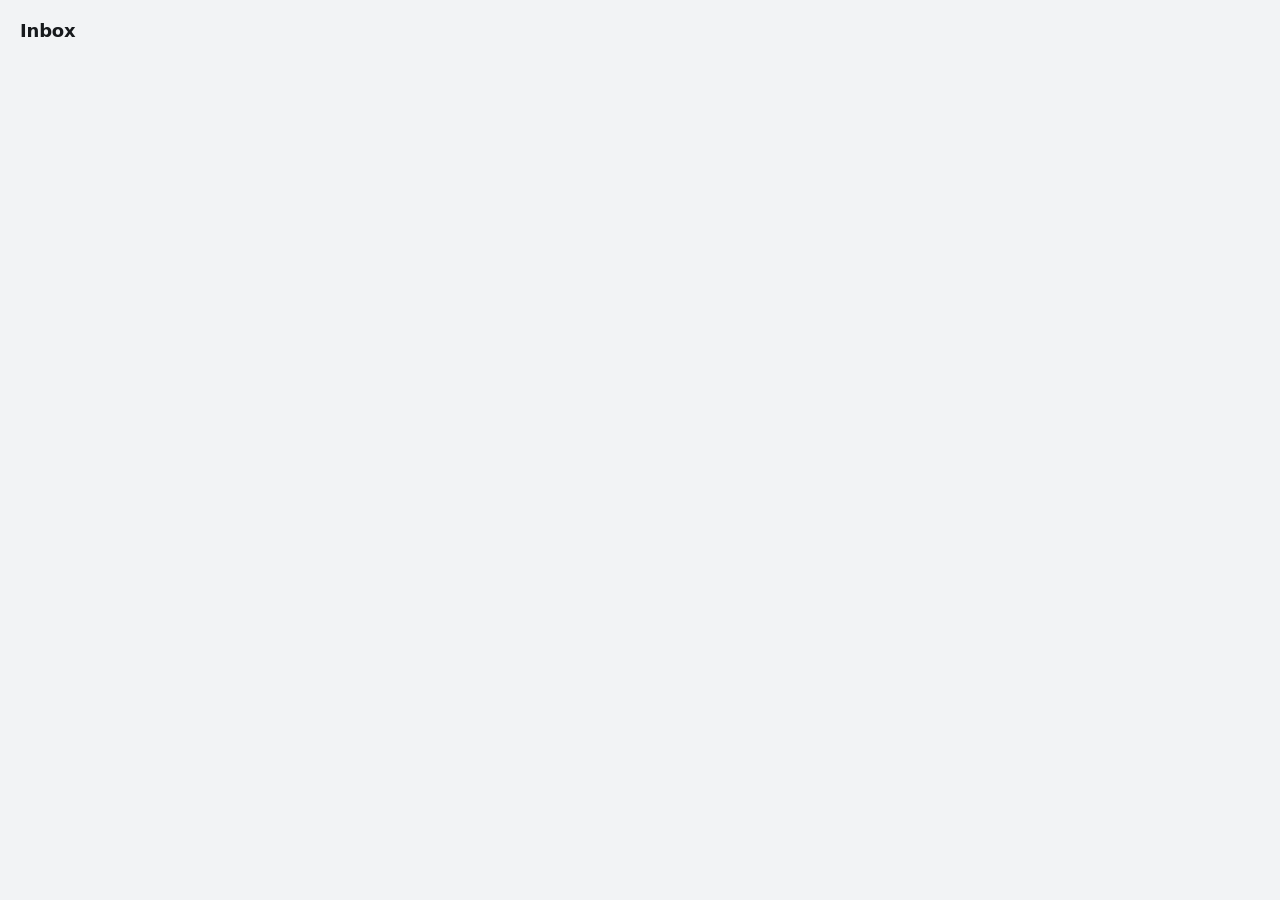
==== extension/data/panel/index.html @ a3ce12eb "Mail Deck for Gmail 1.0.0" ====
<!DOCTYPE html>
<html lang="en">
<head>
  <meta charset="utf-8">
  <title>Mail</title>
  <link rel="stylesheet" href="tokens.css">
  <link rel="stylesheet" href="index.css">
</head>
<body>
  <div class="app" id="app">
    <main class="main">
      <header class="bar">
        <div class="heading">
          <h1>Inbox</h1>
          <p class="sub" id="sub"></p>
        </div>
        <div class="tools" id="tools"></div>
      </header>
      <nav class="chips" id="chips" aria-label="Mailboxes"></nav>
      <div class="list" id="list"></div>

      <section class="reader" id="reader" aria-label="Message">
        <header class="bar reader-bar" id="reader-bar"></header>
        <div class="reader-card">
        <div class="reader-head">
          <p class="reader-account" id="reader-account"><span class="dot"></span><span></span></p>
          <h2 id="reader-subject"></h2>
          <div class="reader-from">
            <span id="reader-avatar"></span>
            <div class="who">
              <span class="name" id="reader-name"></span>
              <span class="addr" id="reader-addr"></span>
            </div>
            <time id="reader-date"></time>
          </div>
        </div>
        <div class="reader-body">
          <div class="progress"></div>
          <iframe id="body" src="/data/popup/body/index.html" title="Message body"></iframe>
        </div>
        <p class="keys"><span><kbd>R</kbd>read</span><span><kbd>E</kbd>archive</span><span><kbd>Del</kbd>delete</span><span><kbd>Esc</kbd>back</span></p>
        </div>
      </section>
    </main>
  </div>
  <div class="toast" id="toast" role="status"></div>

  <script src="/core/utils/resolved.js"></script>
  <script src="/data/popup/gmail.js"></script>
  <script src="index.js"></script>
</body>
</html>
---- extension/data/panel/tokens.css ----
/* colours shared by the panel and the settings page */
:root {
  --paper: #f2f3f5;
  --card: #ffffff;
  --hover: #f6f7f9;
  --ink: #17191c;
  --soft: #2c3036;
  --muted: #5d6470;
  --faint: #737a85;
  --line: #e6e8ec;
  --focus: #2f5bea;
  --accent: #4352e3;
  --danger: #c9372c;
  --shadow: 0 0 0 1px var(--line);
  --lift: 0 2px 4px rgba(22, 27, 36, .06), 0 10px 24px -10px rgba(22, 27, 36, .22);
  --ease: cubic-bezier(.2, .8, .2, 1);
  color-scheme: light;
}
@media (prefers-color-scheme: dark) {
  :root {
    --paper: #0f1012;
    --card: #1a1b1e;
    --hover: #202125;
    --ink: #ececef;
    --soft: #dcdee2;
    --muted: #9a9ea6;
    --faint: #878b93;
    --line: #26272b;
    --focus: #8aa6ff;
    --accent: #7d93ff;
    --danger: #ff8a80;
    --shadow: 0 0 0 1px #24252a;
    --lift: 0 2px 4px rgba(0, 0, 0, .35), 0 10px 24px -10px rgba(0, 0, 0, .6);
    color-scheme: dark;
  }
}
---- extension/data/panel/index.css ----
* {
  box-sizing: border-box;
}
html,
body {
  margin: 0;
  background: var(--paper);
  color: var(--ink);
  font: 13px/1.38 -apple-system, BlinkMacSystemFont, "Segoe UI", system-ui, sans-serif;
  -webkit-font-smoothing: antialiased;
}
button {
  font: inherit;
  color: inherit;
}
svg {
  width: 18px;
  height: 18px;
  fill: none;
  stroke: currentColor;
  stroke-width: 1.8;
  stroke-linecap: round;
  stroke-linejoin: round;
  flex: none;
}

.app {
  width: 560px;
  max-height: 600px;
  display: flex;
  flex-direction: column;
  overflow: hidden;
}
.app.reading {
  height: 600px;
}

/* main column */
.main {
  position: relative;
  flex: 1;
  min-height: 0;
  display: flex;
  flex-direction: column;
}
.bar {
  flex: none;
  display: flex;
  align-items: center;
  gap: 2px;
  min-height: 60px;
  padding: 14px 14px 10px 20px;
}
.heading {
  flex: 1;
  min-width: 0;
}
h1 {
  margin: 0;
  font-size: 18px;
  font-weight: 650;
  letter-spacing: -.01em;
  white-space: nowrap;
  overflow: hidden;
  text-overflow: ellipsis;
}
.sub {
  margin: 2px 0 0;
  color: var(--muted);
  font-size: 12px;
}
.tools {
  display: flex;
  gap: 2px;
}
.icon-btn {
  width: 32px;
  height: 32px;
  display: grid;
  place-items: center;
  padding: 0;
  border: 0;
  border-radius: 9px;
  background: none;
  color: var(--muted);
  cursor: pointer;
  transition: background .12s, color .12s;
}
.icon-btn:hover {
  background: color-mix(in srgb, var(--ink) 8%, transparent);
  color: var(--ink);
}
.icon-btn.danger,
.icon-btn.danger:hover {
  color: var(--danger);
}
.icon-btn:focus-visible,
.text-btn:focus-visible,
.chip:focus-visible,
.more:focus-visible,
.acc:focus-visible {
  outline: 2px solid var(--focus);
  outline-offset: -2px;
}
.icon-btn.spin svg {
  animation: spin .8s linear infinite;
}
@keyframes spin {
  to {
    transform: rotate(360deg);
  }
}

/* one chip per mailbox: shows only that mailbox */
.chips {
  flex: none;
  display: flex;
  gap: 6px;
  padding: 0 16px 12px;
  overflow-x: auto;
  scrollbar-width: none;
}
.chips:empty {
  display: none;
}
.chip {
  display: flex;
  align-items: center;
  gap: 7px;
  height: 30px;
  padding: 0 12px;
  border: 0;
  border-radius: 999px;
  background: var(--card);
  box-shadow: var(--shadow);
  color: var(--soft);
  font-size: 12.5px;
  font-weight: 500;
  white-space: nowrap;
  cursor: pointer;
}
.chip:hover {
  background: var(--hover);
}
.chip .dot {
  width: 8px;
  height: 8px;
}
.chip .count {
  color: var(--muted);
  font-variant-numeric: tabular-nums;
}
.chip.on {
  background: var(--ink);
  box-shadow: none;
  color: var(--paper);
}
.chip.on .count {
  color: color-mix(in srgb, var(--paper) 70%, transparent);
}

.list {
  flex: 1 1 auto;
  min-height: 0;
  overflow-y: auto;
  padding: 0 12px 12px;
  scrollbar-width: thin;
  scrollbar-color: color-mix(in srgb, var(--ink) 18%, transparent) transparent;
}
.section + .section {
  margin-top: 6px;
}
.section:has(.cards) + .section {
  margin-top: 14px;
}

/* the mailbox line stays on top while its mail scrolls under it */
.section-head {
  position: sticky;
  top: 0;
  z-index: 2;
  display: flex;
  align-items: center;
  gap: 8px;
  height: 38px;
  padding: 0 4px 0 8px;
  background: var(--paper);
  cursor: pointer;
}
.section-head:hover .addr {
  text-decoration: underline;
  text-underline-offset: 3px;
}
.dot {
  width: 9px;
  height: 9px;
  border-radius: 50%;
  background: var(--c);
  flex: none;
}
.section-head .addr {
  font-size: 13px;
  font-weight: 600;
  white-space: nowrap;
  overflow: hidden;
  text-overflow: ellipsis;
}
.section-head .n {
  min-width: 20px;
  height: 20px;
  padding: 0 6px;
  border-radius: 10px;
  background: var(--c);
  color: #fff;
  font-size: 11.5px;
  font-weight: 650;
  line-height: 20px;
  text-align: center;
  font-variant-numeric: tabular-nums;
}
@media (prefers-color-scheme: dark) {
  .section-head .n {
    background: color-mix(in srgb, var(--c) 65%, #fff);
    color: #0f1012;
  }
}
.section-head .none {
  color: var(--faint);
  font-size: 12px;
  white-space: nowrap;
}
.section.idle .addr {
  color: var(--muted);
  font-weight: 500;
}
.section.idle .dot {
  background: none;
  box-shadow: inset 0 0 0 2px var(--c);
}
.section-head .grow {
  flex: 1;
}

/* a mailbox's mail: one card, a hairline between letters */
.cards {
  border-radius: 14px;
  background: var(--card);
  box-shadow: var(--shadow);
  overflow: hidden;
}
.row {
  position: relative;
  display: grid;
  grid-template-columns: 36px minmax(0, 1fr) auto;
  grid-template-areas:
    "av from when"
    "av subj subj"
    "av snip snip";
  column-gap: 12px;
  row-gap: 2px;
  padding: 13px 14px;
  background: var(--card);
  cursor: pointer;
  outline: none;
  transition: background .12s;
}
.row + .row {
  border-top: 1px solid var(--line);
}
.row:hover,
.row:focus-within {
  background: var(--hover);
}
.row:focus-visible {
  box-shadow: inset 0 0 0 2px var(--focus);
}
.row .avatar {
  grid-area: av;
  margin-top: 1px;
}
.from {
  grid-area: from;
  font-size: 13.5px;
  font-weight: 600;
  white-space: nowrap;
  overflow: hidden;
  text-overflow: ellipsis;
}
.when {
  grid-area: when;
  padding-left: 10px;
  color: var(--muted);
  font-size: 12px;
  font-variant-numeric: tabular-nums;
  white-space: nowrap;
}
.subject {
  grid-area: subj;
  color: var(--soft);
  font-size: 13.5px;
  white-space: nowrap;
  overflow: hidden;
  text-overflow: ellipsis;
}
.snippet {
  grid-area: snip;
  color: var(--faint);
  font-size: 12.5px;
  white-space: nowrap;
  overflow: hidden;
  text-overflow: ellipsis;
}
.acts {
  position: absolute;
  top: 6px;
  right: 8px;
  display: flex;
  gap: 2px;
  padding-left: 18px;
  background: linear-gradient(to right, transparent, var(--hover) 18px);
  opacity: 0;
  pointer-events: none;
  transition: opacity .12s;
}
.acts .icon-btn {
  width: 30px;
  height: 30px;
}
.acts svg {
  width: 16px;
  height: 16px;
}
.row:hover .acts,
.row:focus-within .acts {
  opacity: 1;
  pointer-events: auto;
}
.row:hover .when,
.row:focus-within .when {
  visibility: hidden;
}

/* sender: a site logo when it has one, a tinted initial otherwise */
.avatar {
  width: 36px;
  height: 36px;
  border-radius: 50%;
  display: grid;
  place-items: center;
  overflow: hidden;
  background: color-mix(in srgb, var(--c, var(--muted)) 18%, var(--card));
  color: color-mix(in srgb, var(--c, var(--muted)) 75%, var(--ink));
  font-size: 14px;
  font-weight: 650;
}
.avatar img {
  display: none;
  width: 20px;
  height: 20px;
}
.avatar.logo {
  font-size: 0;
  background: #fff;
  box-shadow: inset 0 0 0 1px var(--line);
}
.avatar.logo img {
  display: block;
}

.more {
  display: block;
  width: 100%;
  height: 40px;
  border: 0;
  border-top: 1px solid var(--line);
  background: none;
  color: var(--focus);
  font-size: 12.5px;
  font-weight: 500;
  cursor: pointer;
}
.more:hover {
  background: var(--hover);
}

/* nothing to show */
.empty {
  display: flex;
  flex-direction: column;
  align-items: center;
  padding: 44px 40px 32px;
  text-align: center;
}
.empty .badge {
  width: 64px;
  height: 64px;
  margin-bottom: 16px;
  border-radius: 20px;
  display: grid;
  place-items: center;
  background: var(--card);
  box-shadow: var(--shadow);
  color: #2fa874;
}
.empty .badge.mail {
  color: var(--accent);
}
.empty .badge svg {
  width: 28px;
  height: 28px;
}
.empty h3 {
  margin: 0 0 6px;
  font-size: 18px;
  font-weight: 650;
}
.empty p {
  margin: 0;
  color: var(--muted);
  max-width: 300px;
  line-height: 1.5;
}
.text-btn {
  margin-top: 18px;
  padding: 10px 18px;
  border: 0;
  border-radius: 20px;
  background: var(--ink);
  color: var(--card);
  font-weight: 600;
  cursor: pointer;
}
.accounts {
  border-radius: 14px;
  background: var(--card);
  box-shadow: var(--shadow);
  overflow: hidden;
}
.acc {
  display: flex;
  align-items: center;
  gap: 10px;
  width: 100%;
  height: 46px;
  padding: 0 16px;
  border: 0;
  background: none;
  font-size: 13px;
  font-weight: 500;
  text-align: left;
  cursor: pointer;
}
.acc + .acc {
  border-top: 1px solid var(--line);
}
.acc:hover {
  background: var(--hover);
}
.acc .addr {
  flex: 1;
  min-width: 0;
  white-space: nowrap;
  overflow: hidden;
  text-overflow: ellipsis;
}
.acc .go {
  display: flex;
  align-items: center;
  gap: 6px;
  color: var(--faint);
  font-size: 12px;
}
.acc .go svg {
  width: 15px;
  height: 15px;
}

/* reader: a large card that slides over the list */
.reader {
  position: absolute;
  inset: 0;
  z-index: 3;
  display: flex;
  flex-direction: column;
  background: var(--paper);
  transform: translateX(100%);
  visibility: hidden;
  transition: transform .26s var(--ease), visibility 0s .26s;
}
.app.reading .reader {
  transform: none;
  visibility: visible;
  transition: transform .26s var(--ease);
}
.reader-bar {
  padding: 12px 12px 10px 10px;
}
.reader-bar .icon-btn {
  width: 34px;
  height: 34px;
}
.reader-bar .pos {
  flex: 1;
  padding-left: 4px;
  color: var(--muted);
  font-size: 13px;
  font-variant-numeric: tabular-nums;
}
.reader-bar .sep {
  width: 1px;
  height: 20px;
  margin: 0 4px;
  background: var(--line);
}
.reader-card {
  flex: 1;
  min-height: 0;
  display: flex;
  flex-direction: column;
  margin: 0 12px 12px;
  border-radius: 16px;
  background: var(--card);
  box-shadow: var(--shadow);
  overflow: hidden;
}
.reader-head {
  padding: 20px 22px 16px;
  border-bottom: 1px solid var(--line);
}
.reader-account {
  display: flex;
  align-items: center;
  gap: 8px;
  margin: 0 0 10px;
  color: var(--muted);
  font-size: 12px;
}
.reader-account .dot {
  width: 8px;
  height: 8px;
}
.reader-head h2 {
  margin: 0 0 14px;
  font-size: 19px;
  font-weight: 650;
  line-height: 1.3;
  letter-spacing: -.01em;
  display: -webkit-box;
  -webkit-line-clamp: 3;
  -webkit-box-orient: vertical;
  overflow: hidden;
}
.reader-from {
  display: flex;
  align-items: center;
  gap: 12px;
}
.reader-from .avatar {
  width: 38px;
  height: 38px;
  font-size: 15px;
}
.reader-from .who {
  flex: 1;
  min-width: 0;
  display: flex;
  flex-direction: column;
  gap: 1px;
}
.reader-from .name {
  font-size: 13.5px;
  font-weight: 600;
}
.reader-from .addr,
.reader-from time {
  color: var(--muted);
  font-size: 12px;
  white-space: nowrap;
  overflow: hidden;
  text-overflow: ellipsis;
}
.reader-body {
  position: relative;
  flex: 1;
  min-height: 0;
}
.reader-body iframe {
  display: block;
  width: 100%;
  height: 100%;
  border: 0;
}
.keys {
  flex: none;
  display: flex;
  align-items: center;
  gap: 14px;
  margin: 0;
  padding: 9px 22px;
  border-top: 1px solid var(--line);
  color: var(--faint);
  font-size: 11.5px;
}
.keys span {
  display: flex;
  align-items: center;
  gap: 6px;
}
kbd {
  padding: 1px 5px;
  border: 1px solid color-mix(in srgb, var(--ink) 16%, transparent);
  border-radius: 5px;
  font: 500 10.5px/1.4 inherit;
  font-family: inherit;
}
.progress {
  position: absolute;
  inset: 0 0 auto;
  height: 2px;
  overflow: hidden;
  opacity: 0;
}
.reader.loading .progress {
  opacity: 1;
}
.progress::after {
  content: "";
  position: absolute;
  inset: 0;
  width: 40%;
  background: var(--focus);
  animation: slide 1s var(--ease) infinite;
}
@keyframes slide {
  from {
    transform: translateX(-100%);
  }
  to {
    transform: translateX(250%);
  }
}

.toast {
  position: fixed;
  left: 50%;
  bottom: 18px;
  z-index: 10;
  max-width: 440px;
  padding: 10px 18px;
  border-radius: 20px;
  background: var(--ink);
  color: var(--card);
  font-size: 12.5px;
  font-weight: 550;
  box-shadow: var(--lift);
  opacity: 0;
  transform: translate(-50%, 8px);
  transition: opacity .18s, transform .18s var(--ease);
  pointer-events: none;
}
.toast.show {
  opacity: 1;
  transform: translate(-50%, 0);
}
.toast.error {
  background: var(--danger);
  color: #fff;
}

@media (prefers-reduced-motion: reduce) {
  *,
  *::before,
  *::after {
    transition-duration: 0s !important;
    animation-duration: 0s !important;
  }
}
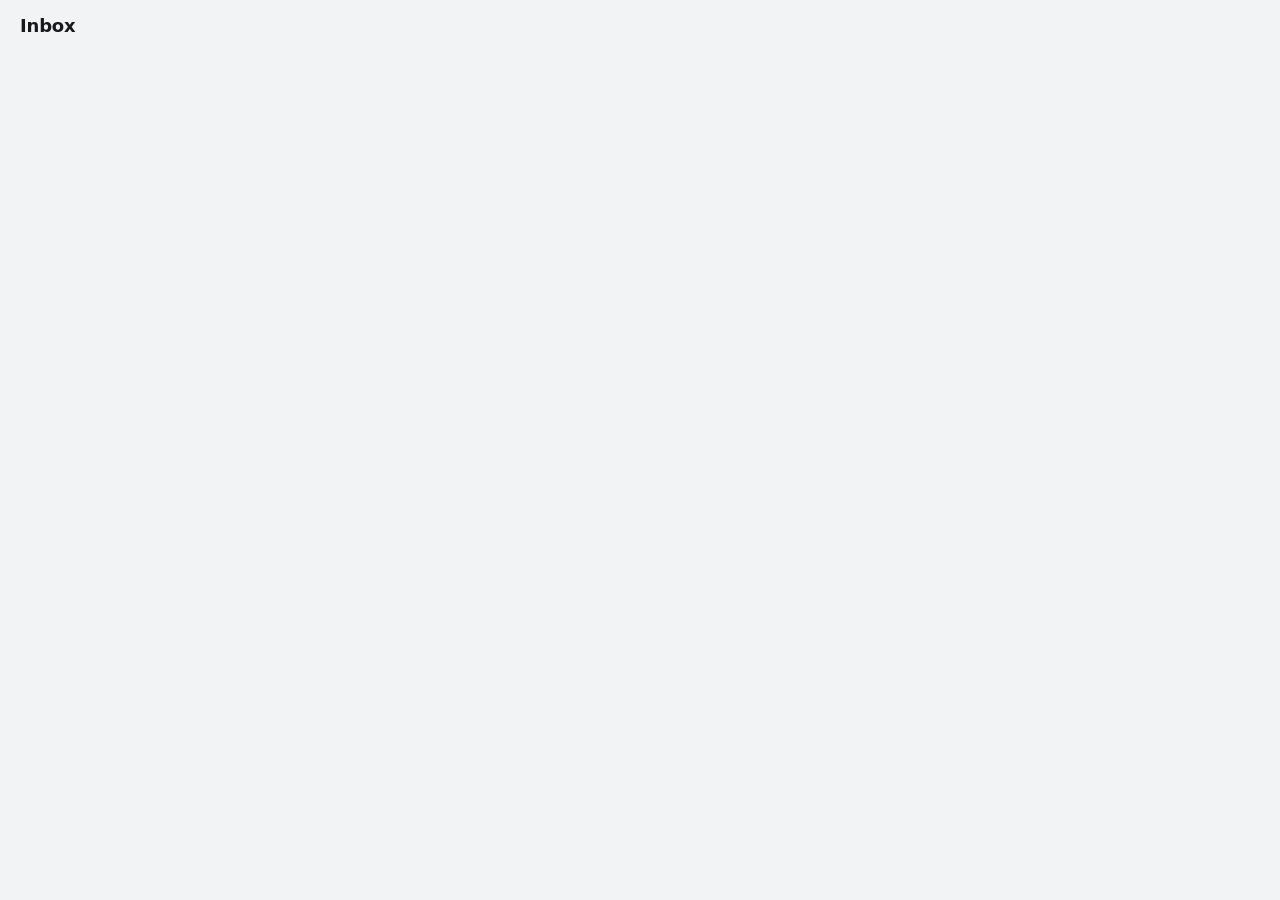
==== commit 19a35777: "Mail Deck 1.2.0: threads, search, reminders, quiet rules, side panel Panel - The whole conversation " ====
--- a/extension/data/panel/index.html
+++ b/extension/data/panel/index.html
@@ -2,7 +2,7 @@
 <html lang="en">
 <head>
   <meta charset="utf-8">
-  <title>Mail</title>
+  <title>Mail Deck</title>
   <link rel="stylesheet" href="tokens.css">
   <link rel="stylesheet" href="index.css">
 </head>
@@ -11,15 +11,18 @@
     <main class="main">
       <header class="bar">
         <div class="heading">
-          <h1>Inbox</h1>
+          <h1 data-i18n="inbox">Inbox</h1>
           <p class="sub" id="sub"></p>
         </div>
         <div class="tools" id="tools"></div>
       </header>
-      <nav class="chips" id="chips" aria-label="Mailboxes"></nav>
+      <form class="search" id="search" role="search" hidden>
+        <input id="search-input" type="search" autocomplete="off" spellcheck="false" enterkeyhint="search">
+      </form>
+      <nav class="chips" id="chips" aria-label="Mailboxes" data-i18n-label="mailboxes"></nav>
       <div class="list" id="list"></div>
 
-      <section class="reader" id="reader" aria-label="Message">
+      <section class="reader" id="reader" aria-label="Message" data-i18n-label="message">
         <header class="bar reader-bar" id="reader-bar"></header>
         <div class="reader-card">
         <div class="reader-head">
@@ -36,9 +39,9 @@
         </div>
         <div class="reader-body">
           <div class="progress"></div>
-          <iframe id="body" src="/data/popup/body/index.html" title="Message body"></iframe>
+          <iframe id="body" src="body/index.html" title="Message body" data-i18n-label="messageBody"></iframe>
         </div>
-        <p class="keys"><span><kbd>R</kbd>read</span><span><kbd>E</kbd>archive</span><span><kbd>Del</kbd>delete</span><span><kbd>Esc</kbd>back</span></p>
+        <p class="keys"><span><kbd>R</kbd><span data-i18n="keyRead">read</span></span><span><kbd>E</kbd><span data-i18n="keyArchive">archive</span></span><span><kbd>Del</kbd><span data-i18n="keyDelete">delete</span></span><span><kbd>B</kbd><span data-i18n="keyRemind">later</span></span><span><kbd>S</kbd><span data-i18n="keyStar">star</span></span><span><kbd>Esc</kbd><span data-i18n="keyBack">back</span></span></p>
         </div>
       </section>
     </main>
@@ -46,7 +49,8 @@
   <div class="toast" id="toast" role="status"></div>
 
   <script src="/core/utils/resolved.js"></script>
-  <script src="/data/popup/gmail.js"></script>
+  <script src="/core/utils/remind.js"></script>
+  <script src="gmail.js"></script>
   <script src="index.js"></script>
 </body>
 </html>
--- a/extension/data/panel/index.css
+++ b/extension/data/panel/index.css
@@ -24,15 +24,31 @@
   flex: none;
 }
 
+/* a popup is at most 600px tall; a larger text size zooms the page, so the box shrinks to fit */
 .app {
   width: 560px;
-  max-height: 600px;
+  max-height: calc(600px / var(--zoom, 1));
   display: flex;
   flex-direction: column;
   overflow: hidden;
 }
+/* a message gets the widest popup Chrome allows, 800px; the list goes back to 560 */
 .app.reading {
-  height: 600px;
+  width: calc(800px / var(--zoom, 1));
+  height: calc(600px / var(--zoom, 1));
+}
+/* the side panel is as wide and as tall as Chrome makes it */
+html.side .app {
+  width: auto;
+  max-height: none;
+  height: calc(100vh / var(--zoom, 1));
+}
+/* a narrow side panel keeps the actions and drops what only explains them */
+@media (max-width: 440px) {
+  .reader-bar .pos,
+  .keys {
+    display: none;
+  }
 }
 
 /* main column */
@@ -68,6 +84,26 @@
   margin: 2px 0 0;
   color: var(--muted);
   font-size: 12px;
+}
+.sub .ok {
+  display: inline-flex;
+  align-items: center;
+  gap: 4px;
+  color: #2fa874;
+  font-weight: 500;
+}
+.sub .ok svg {
+  width: 14px;
+  height: 14px;
+  stroke-width: 2.4;
+}
+/* the panel's own bar is shorter than the reader's: the list gets the room */
+.main > .bar {
+  min-height: 52px;
+  padding: 10px 14px 8px 20px;
+}
+.caught-up {
+  padding-top: 4px;
 }
 .tools {
   display: flex;
@@ -98,9 +134,42 @@
 .text-btn:focus-visible,
 .chip:focus-visible,
 .more:focus-visible,
-.acc:focus-visible {
+.acc .go:focus-visible {
   outline: 2px solid var(--focus);
   outline-offset: -2px;
+}
+/* copy follows an address and shows while the pointer is on its line */
+.icon-btn.copy {
+  width: 24px;
+  height: 24px;
+  border-radius: 7px;
+  color: var(--faint);
+  opacity: 0;
+  transition: opacity .12s, background .12s, color .12s;
+}
+.icon-btn.copy svg {
+  width: 14px;
+  height: 14px;
+}
+.section-head:hover .copy,
+.acc:hover .copy,
+.reader-from:hover .copy,
+.copy:focus-visible,
+.copy.copied {
+  opacity: 1;
+}
+.icon-btn.copy.copied {
+  color: #2fa874;
+}
+.section-head .copy,
+.acc .copy {
+  margin-left: -4px;
+}
+.icon-btn.star.on {
+  color: #e8a317;
+}
+.icon-btn.star.on svg {
+  fill: currentColor;
 }
 .icon-btn.spin svg {
   animation: spin .8s linear infinite;
@@ -440,14 +509,10 @@
   display: flex;
   align-items: center;
   gap: 10px;
-  width: 100%;
   height: 46px;
   padding: 0 16px;
-  border: 0;
-  background: none;
   font-size: 13px;
   font-weight: 500;
-  text-align: left;
   cursor: pointer;
 }
 .acc + .acc {
@@ -457,7 +522,6 @@
   background: var(--hover);
 }
 .acc .addr {
-  flex: 1;
   min-width: 0;
   white-space: nowrap;
   overflow: hidden;
@@ -467,12 +531,24 @@
   display: flex;
   align-items: center;
   gap: 6px;
+  margin: 0 -6px 0 auto;
+  padding: 4px 6px;
+  border: 0;
+  border-radius: 7px;
+  background: none;
   color: var(--faint);
   font-size: 12px;
+  cursor: pointer;
 }
 .acc .go svg {
   width: 15px;
   height: 15px;
+}
+.acc .meet {
+  margin-left: auto;
+}
+.acc .meet + .go {
+  margin-left: 0;
 }
 
 /* reader: a large card that slides over the list */
@@ -578,6 +654,19 @@
   white-space: nowrap;
   overflow: hidden;
   text-overflow: ellipsis;
+}
+.reader-from .addr {
+  display: flex;
+  align-items: center;
+  gap: 2px;
+  overflow: visible;
+}
+.reader-from .addr span {
+  overflow: hidden;
+  text-overflow: ellipsis;
+}
+.reader-from .copy {
+  margin: -4px 0;
 }
 .reader-body {
   position: relative;
@@ -662,6 +751,32 @@
   opacity: 1;
   transform: translate(-50%, 0);
 }
+.toast:has(.undo) {
+  display: flex;
+  align-items: center;
+  gap: 12px;
+  padding-right: 8px;
+  white-space: nowrap;
+}
+.toast .undo {
+  margin: -6px 0;
+  padding: 5px 10px;
+  border: 0;
+  border-radius: 14px;
+  background: none;
+  color: inherit;
+  font: inherit;
+  font-weight: 650;
+  cursor: pointer;
+}
+.toast .undo:hover,
+.toast .undo:focus-visible {
+  background: color-mix(in srgb, var(--card) 16%, transparent);
+  outline: none;
+}
+.toast.show .undo {
+  pointer-events: auto;
+}
 .toast.error {
   background: var(--danger);
   color: #fff;
@@ -675,3 +790,187 @@
     animation-duration: 0s !important;
   }
 }
+
+/* search: one field over the list */
+.search {
+  flex: none;
+  display: flex;
+  align-items: center;
+  gap: 8px;
+  margin: 0 16px 12px;
+  padding: 0 4px 0 12px;
+  height: 38px;
+  border-radius: 11px;
+  background: var(--card);
+  box-shadow: var(--shadow);
+  color: var(--muted);
+}
+.search[hidden] {
+  display: none;
+}
+.search:focus-within {
+  box-shadow: 0 0 0 2px var(--focus);
+}
+.search input {
+  flex: 1;
+  min-width: 0;
+  height: 100%;
+  border: 0;
+  outline: none;
+  background: none;
+  color: var(--ink);
+  font: inherit;
+  font-size: 13.5px;
+}
+.search input::-webkit-search-cancel-button {
+  display: none;
+}
+.search .icon-btn {
+  width: 30px;
+  height: 30px;
+}
+#tools .icon-btn.on {
+  background: color-mix(in srgb, var(--ink) 8%, transparent);
+  color: var(--ink);
+}
+
+/* mail the search found already read */
+.row.seen .from,
+.row.seen .subject {
+  font-weight: 400;
+  color: var(--muted);
+}
+.subject .starred svg {
+  width: 13px;
+  height: 13px;
+  margin: 0 5px -1px 0;
+  color: #e8a317;
+  fill: currentColor;
+}
+
+/* remind me later */
+.menu {
+  position: fixed;
+  z-index: 10;
+  min-width: 230px;
+  padding: 6px;
+  border-radius: 12px;
+  background: var(--card);
+  box-shadow: var(--shadow), var(--lift);
+}
+.menu-title {
+  margin: 4px 10px 6px;
+  color: var(--muted);
+  font-size: 12px;
+}
+.menu button {
+  display: flex;
+  justify-content: space-between;
+  gap: 16px;
+  width: 100%;
+  padding: 8px 10px;
+  border: 0;
+  border-radius: 8px;
+  background: none;
+  color: var(--ink);
+  font: inherit;
+  font-size: 13px;
+  text-align: left;
+  cursor: pointer;
+}
+.menu button:hover,
+.menu button:focus-visible {
+  background: var(--hover);
+  outline: none;
+}
+.menu .hint {
+  color: var(--muted);
+  font-variant-numeric: tabular-nums;
+}
+
+/* accounts seen here before that are signed out now */
+.section.away {
+  margin-top: 18px;
+}
+.section-head.plain {
+  position: static;
+  cursor: default;
+}
+.section-head.plain .addr {
+  color: var(--muted);
+  font-size: 12px;
+  font-weight: 500;
+  text-decoration: none;
+}
+.away .dot {
+  background: none;
+  box-shadow: inset 0 0 0 2px var(--faint);
+}
+.away .acc .addr {
+  color: var(--muted);
+}
+.acc .go + .forget {
+  width: 26px;
+  height: 26px;
+  margin-right: -8px;
+}
+.acc .forget svg {
+  width: 14px;
+  height: 14px;
+}
+
+/* a mailbox moves by dragging its line; the grip shows where to hold it */
+.section {
+  position: relative;
+}
+.grip {
+  position: absolute;
+  left: -12px;
+  top: 50%;
+  transform: translateY(-50%);
+  display: grid;
+  color: var(--faint);
+  opacity: 0;
+  cursor: grab;
+  transition: opacity .12s;
+}
+.grip svg {
+  width: 14px;
+  height: 14px;
+  stroke-width: 2.6;
+}
+.acc {
+  position: relative;
+}
+.acc .grip {
+  left: 1px;
+}
+.section-head:hover .grip,
+.acc:hover .grip {
+  opacity: 1;
+}
+.dragging {
+  opacity: .45;
+}
+.section.drop-before::before,
+.section.drop-after::after {
+  content: "";
+  position: absolute;
+  left: 4px;
+  right: 4px;
+  height: 2px;
+  border-radius: 1px;
+  background: var(--focus);
+}
+.section.drop-before::before {
+  top: -5px;
+}
+.section.drop-after::after {
+  bottom: -5px;
+}
+.acc.drop-before {
+  box-shadow: inset 0 2px 0 var(--focus);
+}
+.acc.drop-after {
+  box-shadow: inset 0 -2px 0 var(--focus);
+}
